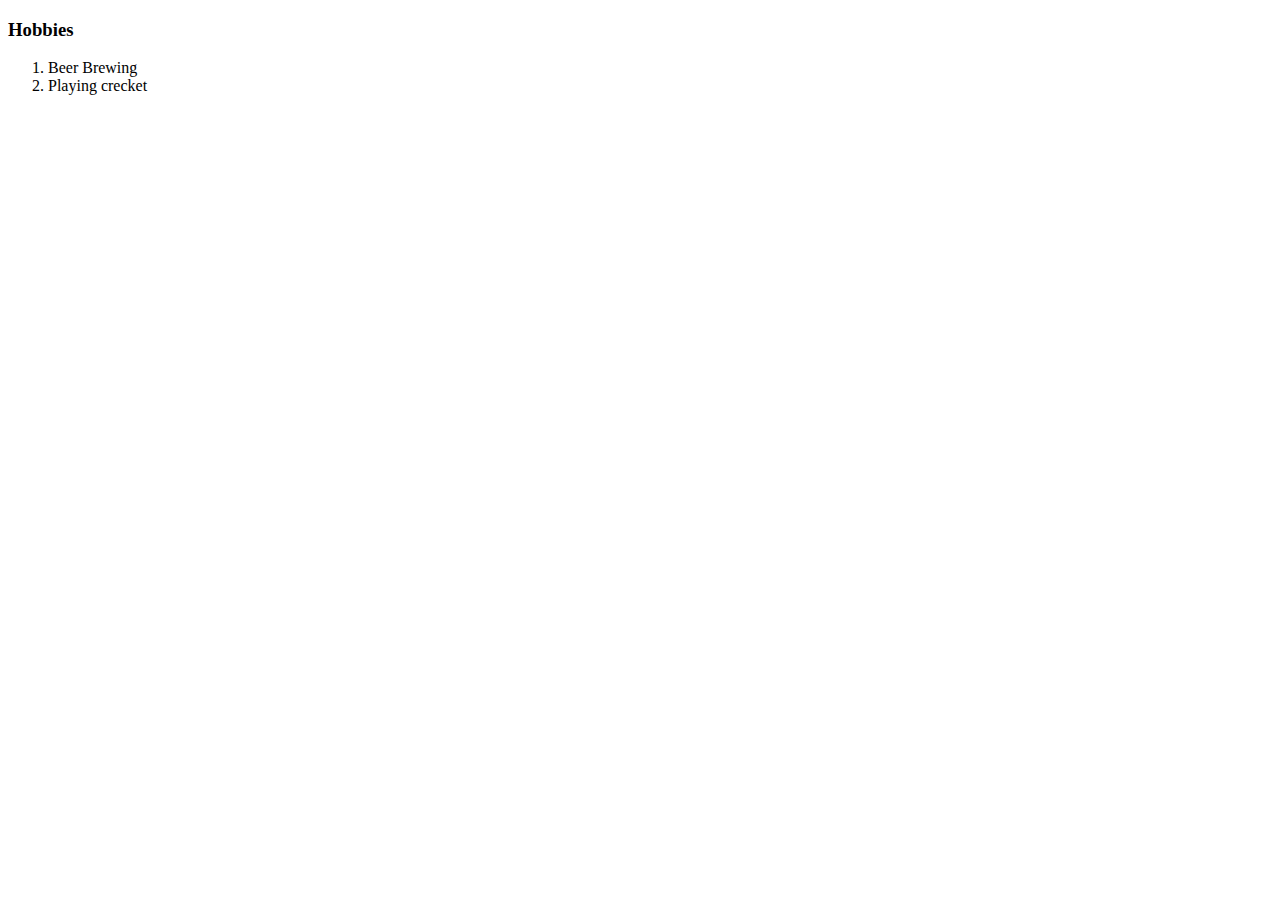
==== hobbies.html @ d211c31a "added initial web site files" ====
<!DOCTYPE html>
<html lang="en" dir="ltr">
  <head>
    <meta charset="utf-8">
    <title>My Hobbies</title>
  </head>
  <body>
    <h3>Hobbies</h3>
    <ol>
      <li>
        Beer Brewing
      </li>
      <li>
        Playing crecket
      </li>
    </ol>
  </body>
</html>
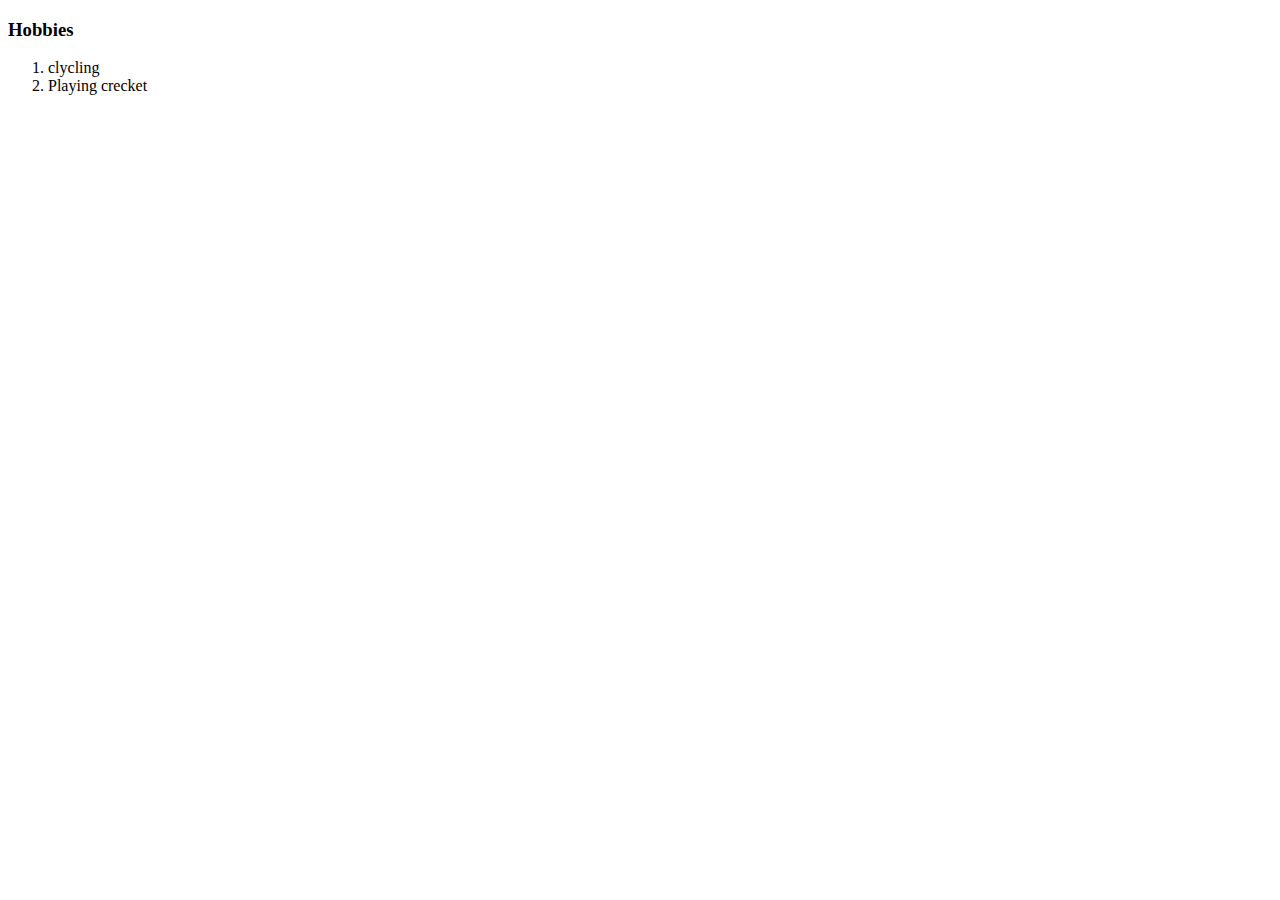
==== commit 31f494fe: "changes in working and hobbies" ====
--- a/hobbies.html
+++ b/hobbies.html
@@ -8,7 +8,7 @@
     <h3>Hobbies</h3>
     <ol>
       <li>
-        Beer Brewing
+        clycling
       </li>
       <li>
         Playing crecket
